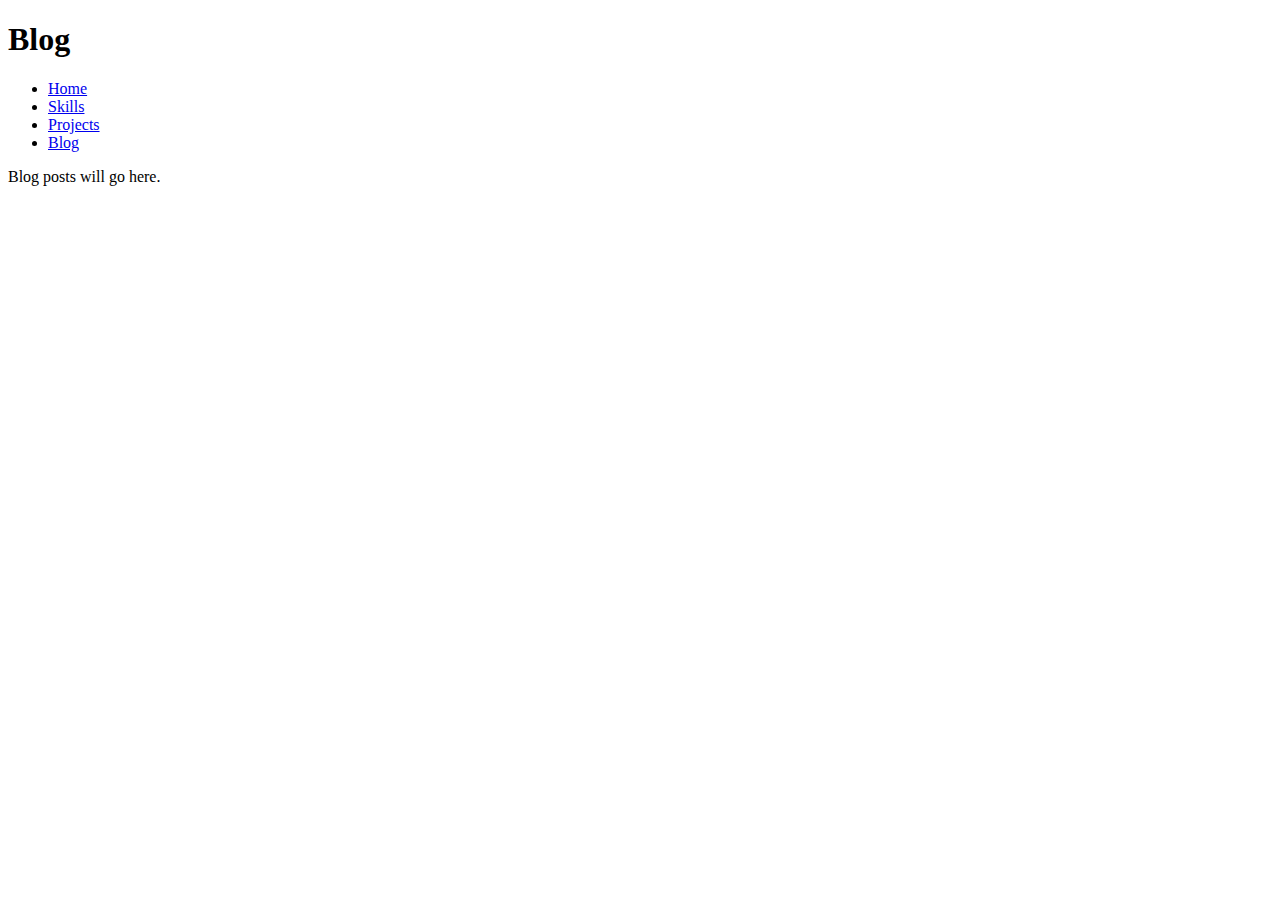
==== blog.html @ 8e0f14ae "Add files via upload" ====
<!DOCTYPE html>
<html lang="en">
<head>
    <meta charset="UTF-8">
    <meta name="viewport" content="width=device-width, initial-scale=1.0">
    <title>Blog</title>
    <link rel="stylesheet" href="style.css">
</head>
<body>
    <header>
        <h1>Blog</h1>
        <nav>
    <ul>
        <li><a href="index.html">Home</a></li>
        <li><a href="skills.html">Skills</a></li>
        <li><a href="projects.html">Projects</a></li>
        <li><a href="blog.html">Blog</a></li>
    </ul>
</nav>
    </header>
    <main>
        <p>Blog posts will go here.</p>
    </main>
</body>
</html>
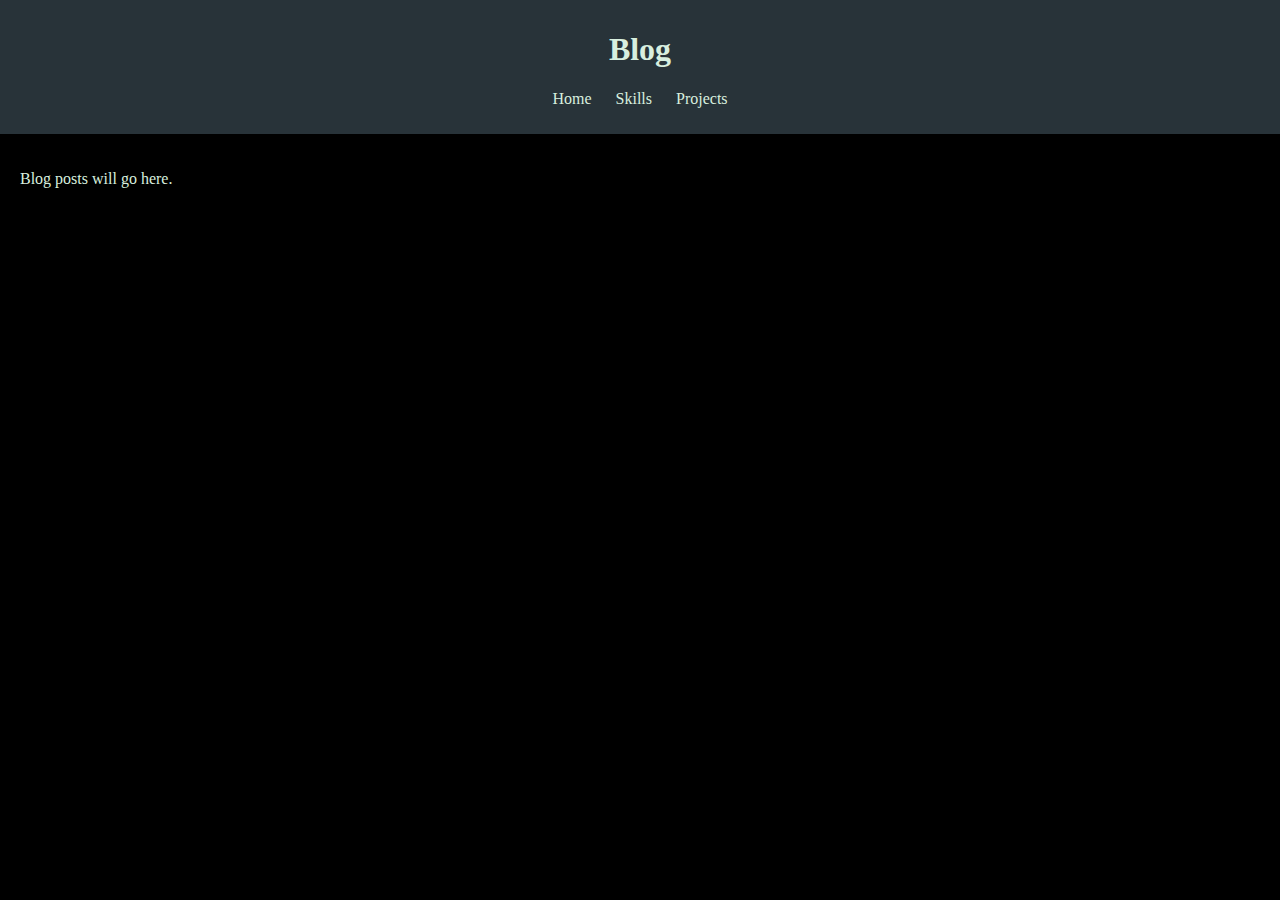
==== commit 5a2e9e36: "Add files via upload" ====
--- a/blog.html
+++ b/blog.html
@@ -10,13 +10,12 @@
     <header>
         <h1>Blog</h1>
         <nav>
-    <ul>
-        <li><a href="index.html">Home</a></li>
-        <li><a href="skills.html">Skills</a></li>
-        <li><a href="projects.html">Projects</a></li>
-        <li><a href="blog.html">Blog</a></li>
-    </ul>
-</nav>
+            <ul>
+                <li><a href="./index.html">Home</a></li>
+                <li><a href="./skills.html">Skills</a></li>
+                <li><a href="./projects.html">Projects</a></li>
+            </ul>
+        </nav>
     </header>
     <main>
         <p>Blog posts will go here.</p>
--- a/style.css
+++ b/style.css
@@ -0,0 +1,27 @@
+body {
+    font-family: 'Press Start 2P', cursive;
+    background-color: #000000;
+    color: #D8EFDF;
+    margin: 0;
+    padding: 0;
+}
+header {
+    background-color: #283339;
+    padding: 10px;
+    text-align: center;
+}
+nav ul {
+    list-style: none;
+    padding: 0;
+}
+nav ul li {
+    display: inline;
+    margin: 0 10px;
+}
+nav ul li a {
+    color: #D8EFDF;
+    text-decoration: none;
+}
+main {
+    padding: 20px;
+}